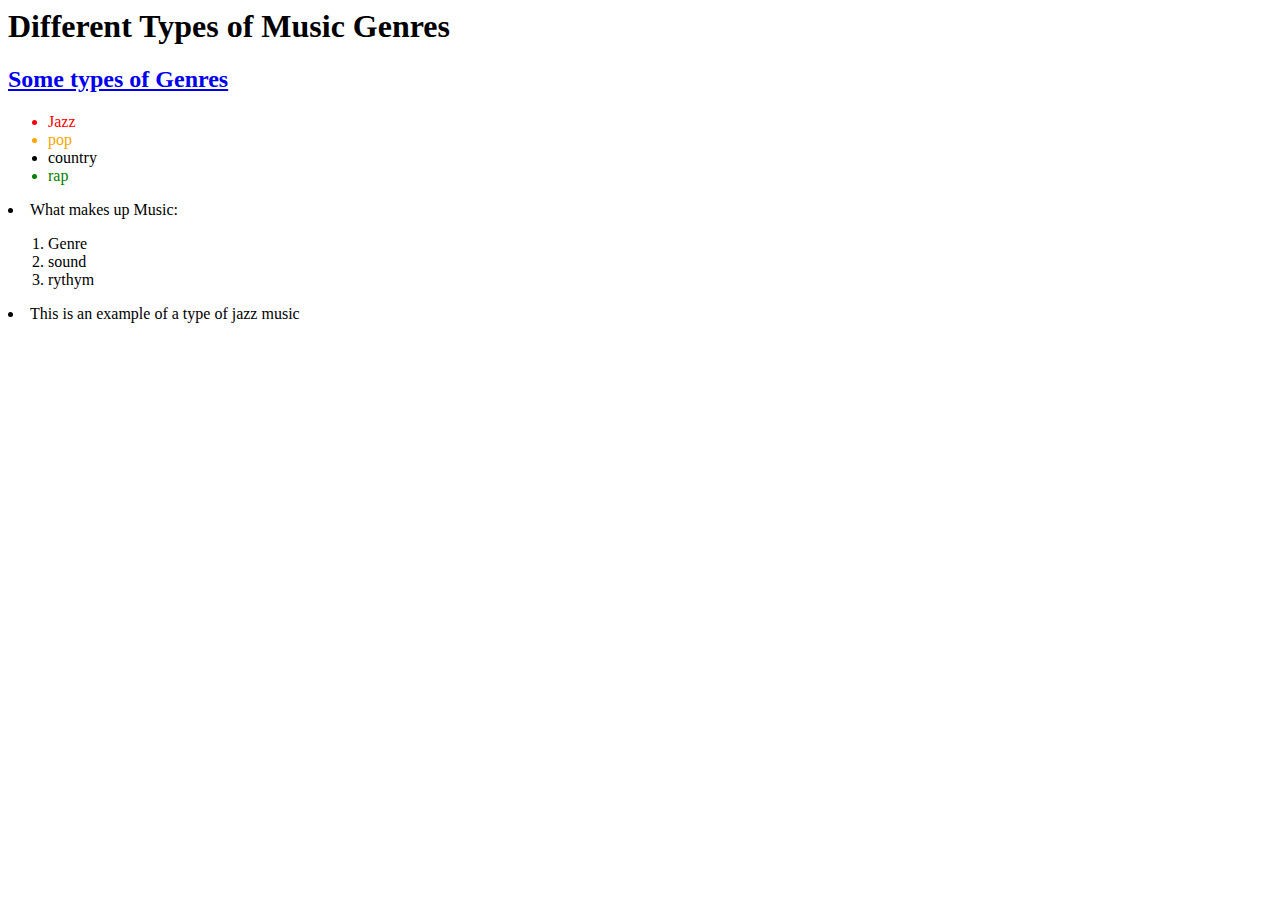
==== index.html @ ac500e09 "Update index.html" ====
<html>
    <head>

    </head>

    <body>
        <h1>Different Types of Music Genres</h1>
        <a href="songs.html"><h2>Some types of Genres</h2></a>
        <ul>
            <li style=color:red> Jazz </li>
            <li style=color:orange> pop </li>
            <li style=color:rgb(153, 153, 81)>country</li>
            <li style=color:green >rap</li>
        </ul>
        <li>What makes up Music:</li>
        <ol>
            <li>Genre</li>
            <li>sound</li>
            <li>rythym</li>
        </ol>
        <li> This is an example of a type of jazz music</li>
        <iframe width="560" height="315" src="https://www.youtube.com/embed/rzplMvVs5dw" title="YouTube video player" frameborder="0" allow="accelerometer; autoplay; clipboard-write; encrypted-media; gyroscope; picture-in-picture" allowfullscreen></iframe>
    </body>

</html>
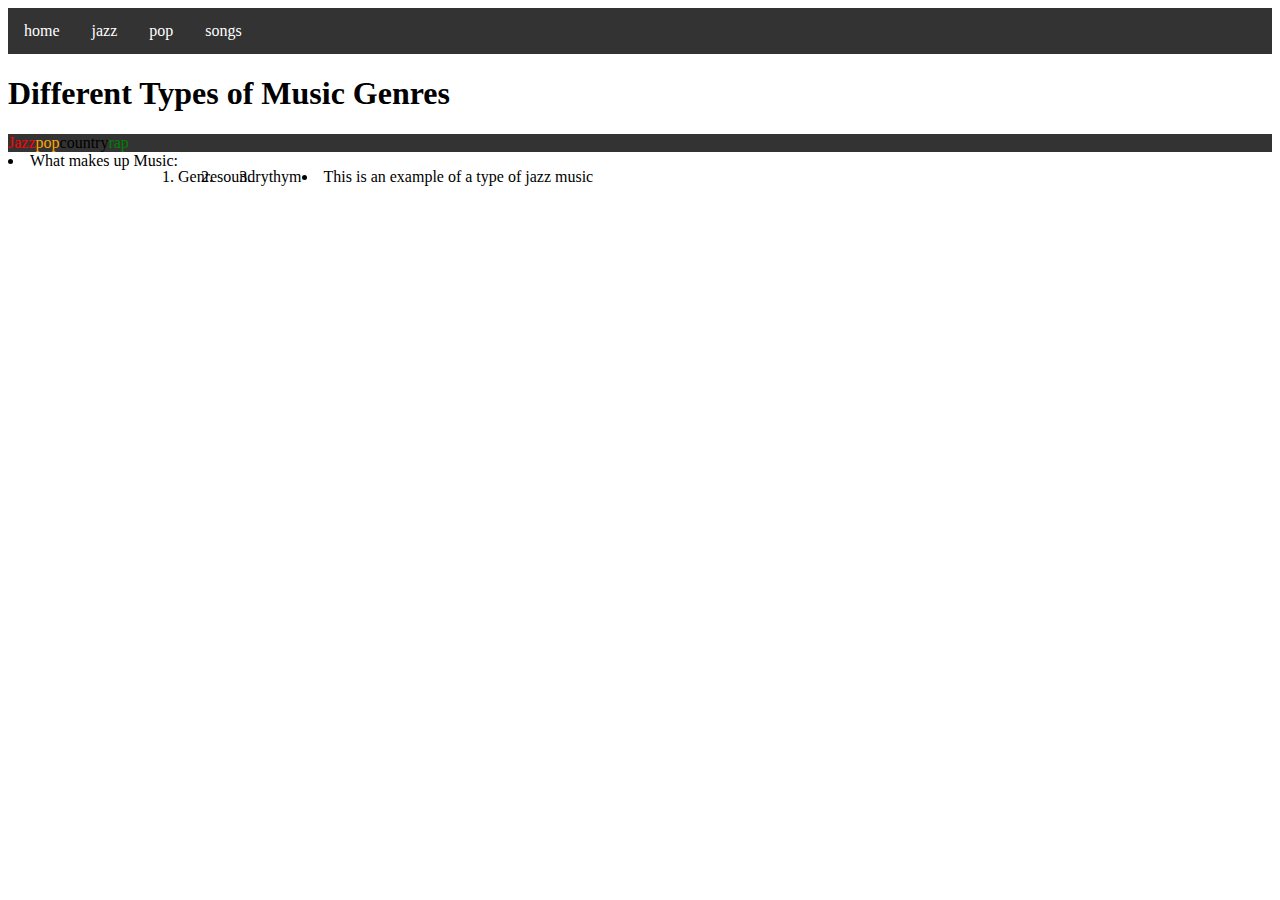
==== commit 52eab0f2: "Update index.html" ====
--- a/index.html
+++ b/index.html
@@ -1,11 +1,43 @@
 <html>
     <head>
-
+            <style>
+            ul {
+              list-style-type: none;
+              margin: 0;
+              padding: 0;
+              overflow: hidden;
+              background-color: #333;
+            }
+            
+            li {
+              float: left;
+            }
+            
+            li a {
+              display: block;
+              color: white;
+              text-align: center;
+              padding: 14px 16px;
+              text-decoration: none;
+            }
+            
+            li a:hover {
+              background-color: #111;
+            }
+            </style>
+            
+            <ul>
+              <li><a class="active" href="index.html">home</a></li>
+              <li><a href="jazz.html">jazz</a></li>
+              <li><a href="pop.html">pop</a></li>
+              <li><a href="songs.html">songs</a></li>
+            </ul>
+            
+            
     </head>
 
     <body>
         <h1>Different Types of Music Genres</h1>
-        <a href="songs.html"><h2>Some types of Genres</h2></a>
         <ul>
             <li style=color:red> Jazz </li>
             <li style=color:orange> pop </li>
@@ -20,7 +52,9 @@
         </ol>
         <li> This is an example of a type of jazz music</li>
         <iframe width="560" height="315" src="https://www.youtube.com/embed/rzplMvVs5dw" title="YouTube video player" frameborder="0" allow="accelerometer; autoplay; clipboard-write; encrypted-media; gyroscope; picture-in-picture" allowfullscreen></iframe>
+    
     </body>
 
 </html>
 
+
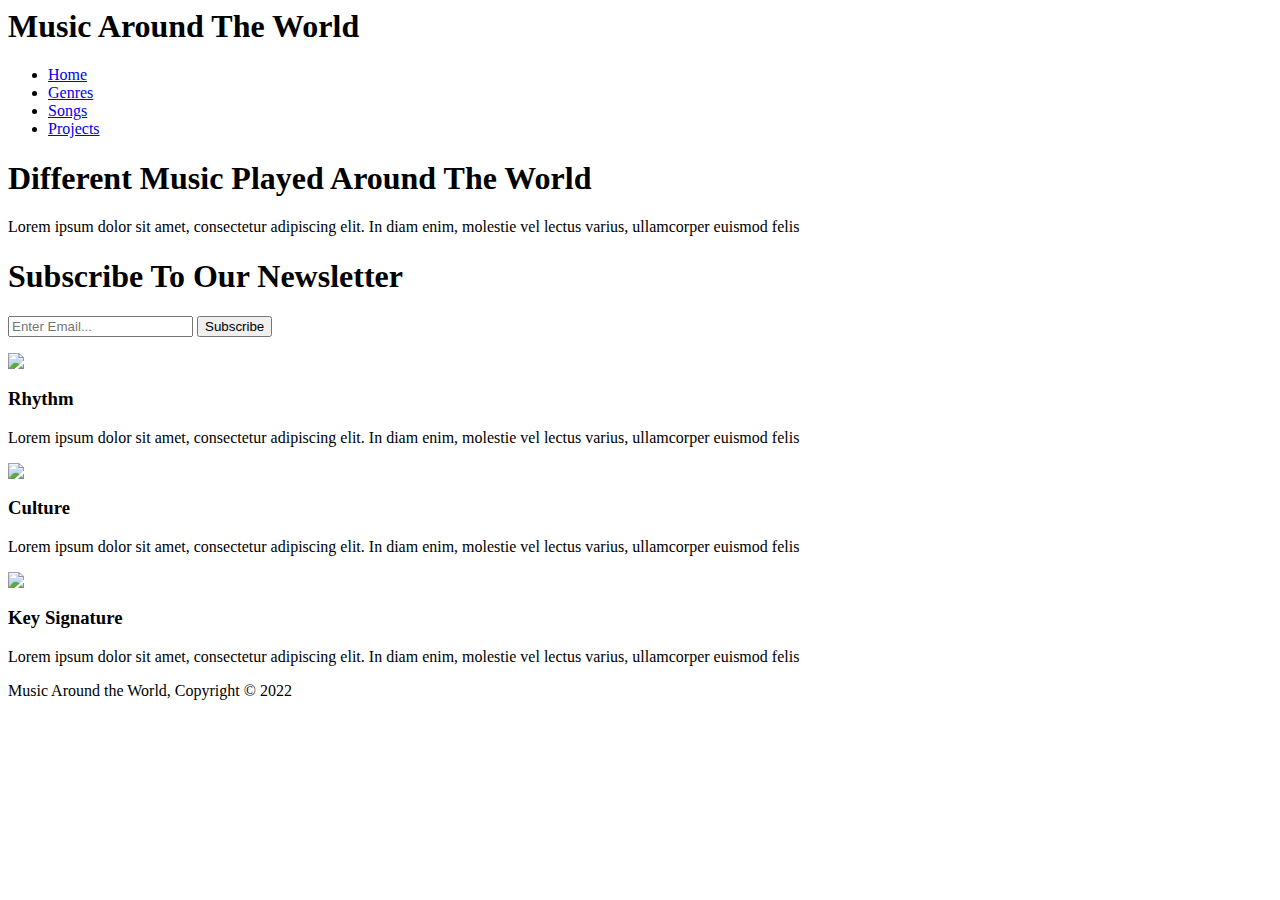
==== commit e5777da3: "Update index.html" ====
--- a/index.html
+++ b/index.html
@@ -1,60 +1,64 @@
 <html>
     <head>
-            <style>
-            ul {
-              list-style-type: none;
-              margin: 0;
-              padding: 0;
-              overflow: hidden;
-              background-color: #333;
-            }
-            
-            li {
-              float: left;
-            }
-            
-            li a {
-              display: block;
-              color: white;
-              text-align: center;
-              padding: 14px 16px;
-              text-decoration: none;
-            }
-            
-            li a:hover {
-              background-color: #111;
-            }
-            </style>
-            
-            <ul>
-              <li><a class="active" href="index.html">home</a></li>
-              <li><a href="jazz.html">jazz</a></li>
-              <li><a href="pop.html">pop</a></li>
-              <li><a href="songs.html">songs</a></li>
-            </ul>
-            
-            
+    <title> Music Around The World | Welcome </title>
+    <meta name="viewport" content="width=device-width">
+    <link rel="stylesheet" href="./css/style.css">
     </head>
+    <body>
+        <header>
+            <div class="container">
+                <div id="branding">
+                    <h1><span class="highlight">Music Around</span> The World</h1>
+                </div>
+                <nav>
+                    <ul>
+                        <li class="current"><a href="index.html">Home</a></li>
+                        <li><a href="genres.html">Genres</a></li>
+                        <li><a href="songs.html">Songs</a></li>
+                        <li><a href="projects.html">Projects</a></li>
+                    </ul>
+                </nav>
+            </div>
+        </header>
+        
+        <section id="showcase">
+            <div class="container">
 
-    <body>
-        <h1>Different Types of Music Genres</h1>
-        <ul>
-            <li style=color:red> Jazz </li>
-            <li style=color:orange> pop </li>
-            <li style=color:rgb(153, 153, 81)>country</li>
-            <li style=color:green >rap</li>
-        </ul>
-        <li>What makes up Music:</li>
-        <ol>
-            <li>Genre</li>
-            <li>sound</li>
-            <li>rythym</li>
-        </ol>
-        <li> This is an example of a type of jazz music</li>
-        <iframe width="560" height="315" src="https://www.youtube.com/embed/rzplMvVs5dw" title="YouTube video player" frameborder="0" allow="accelerometer; autoplay; clipboard-write; encrypted-media; gyroscope; picture-in-picture" allowfullscreen></iframe>
-    
+                <h1> Different Music Played Around The World </h1>
+                <p>Lorem ipsum dolor sit amet, consectetur adipiscing elit. In diam enim, molestie vel lectus varius, ullamcorper euismod felis</p>
+            </div>
+        </section>
+        
+        <section id="newsletter">
+            <div class="container">
+                <h1>Subscribe To Our Newsletter</h1>
+                <form>
+                    <input type="email" placeholder="Enter Email...">
+                    <button type="submit" class="button_1">Subscribe</button>
+                </form>
+            </div>
+        </section>
+        <section id="boxes">
+            <div class="container">
+                <div class="box">
+                    <img src="rhythm.png">
+                    <h3>Rhythm</h3>
+                    <p>Lorem ipsum dolor sit amet, consectetur adipiscing elit. In diam enim, molestie vel lectus varius, ullamcorper euismod felis</p>
+                </div>
+                <div class="box">
+                    <img src="disk.png">
+                    <h3>Culture</h3>
+                    <p>Lorem ipsum dolor sit amet, consectetur adipiscing elit. In diam enim, molestie vel lectus varius, ullamcorper euismod felis</p>
+                </div>
+                <div class="box">
+                    <img src="keysignature.png">
+                    <h3>Key Signature</h3>
+                    <p>Lorem ipsum dolor sit amet, consectetur adipiscing elit. In diam enim, molestie vel lectus varius, ullamcorper euismod felis</p>
+                </div>
+            </div>
+        </section>
+        <footer>
+            <p>Music Around the World, Copyright &copy; 2022</p>
+        </footer>
     </body>
-
 </html>
-
-
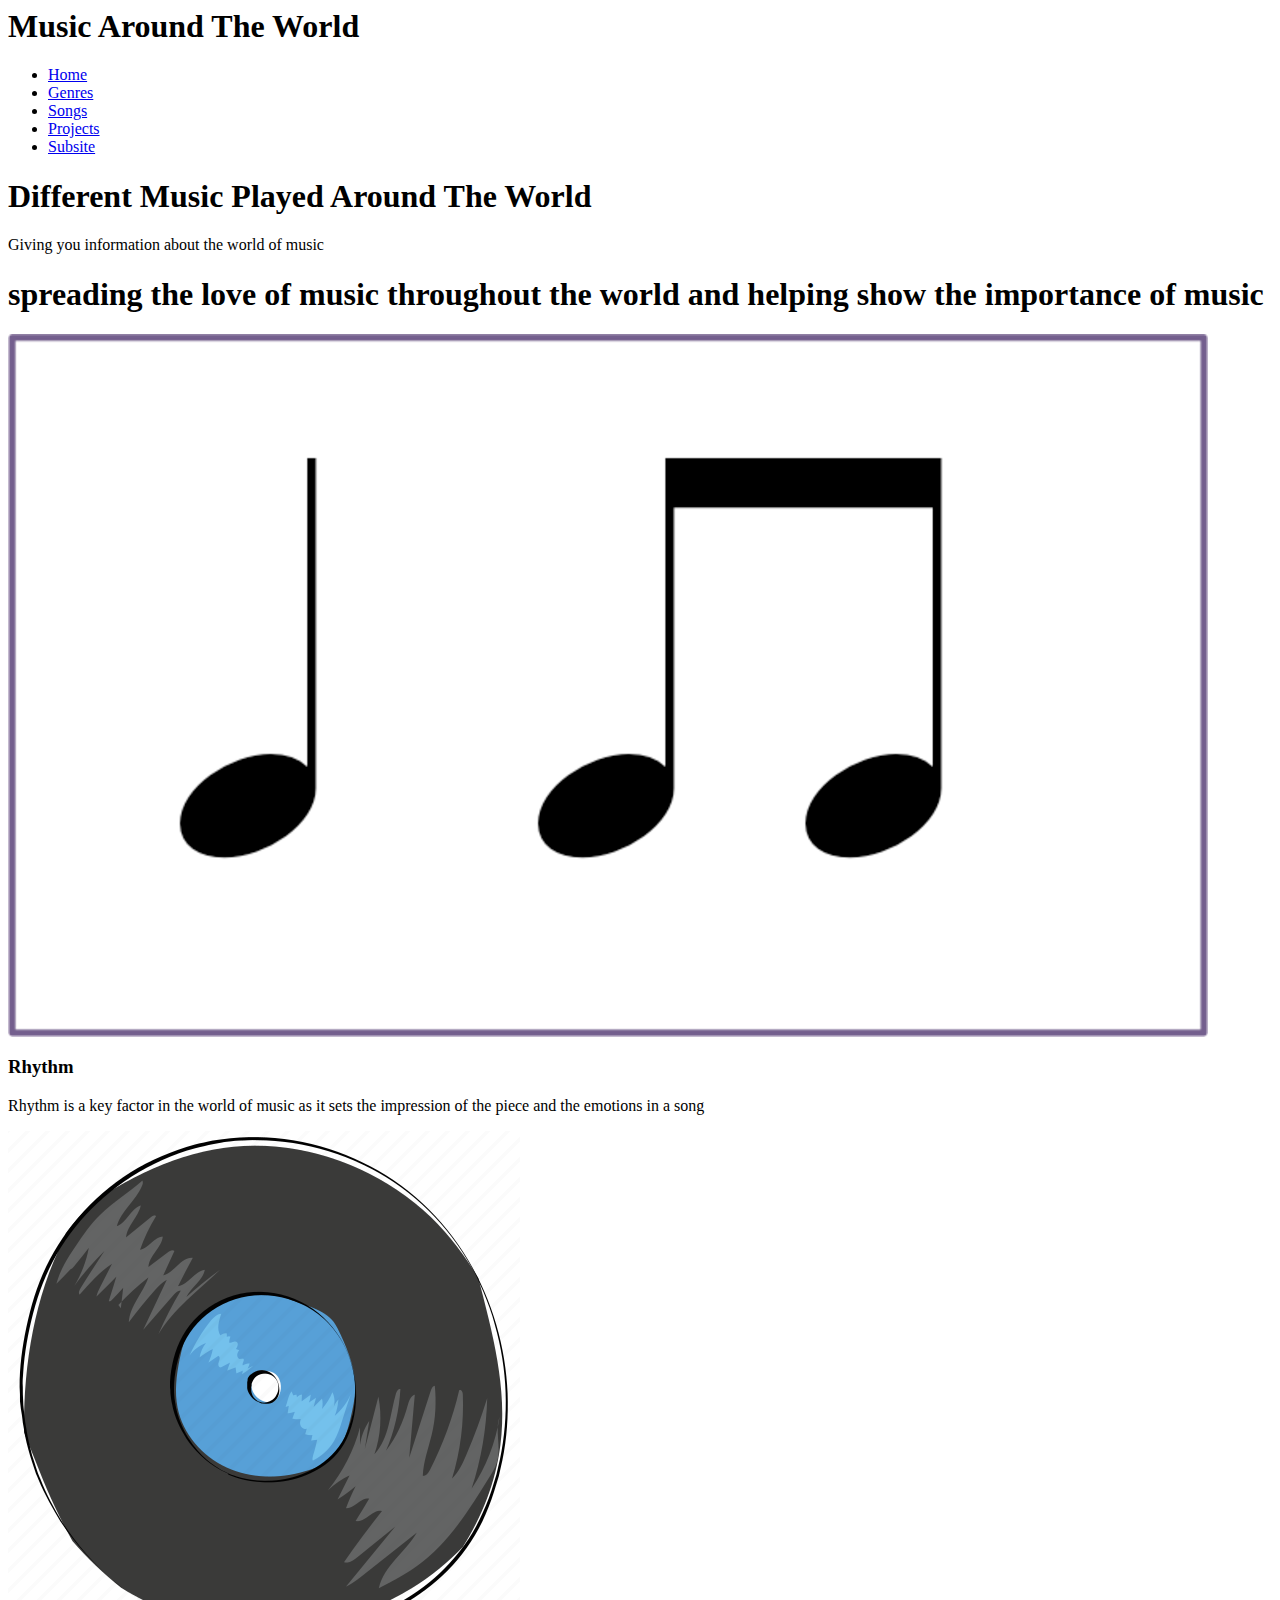
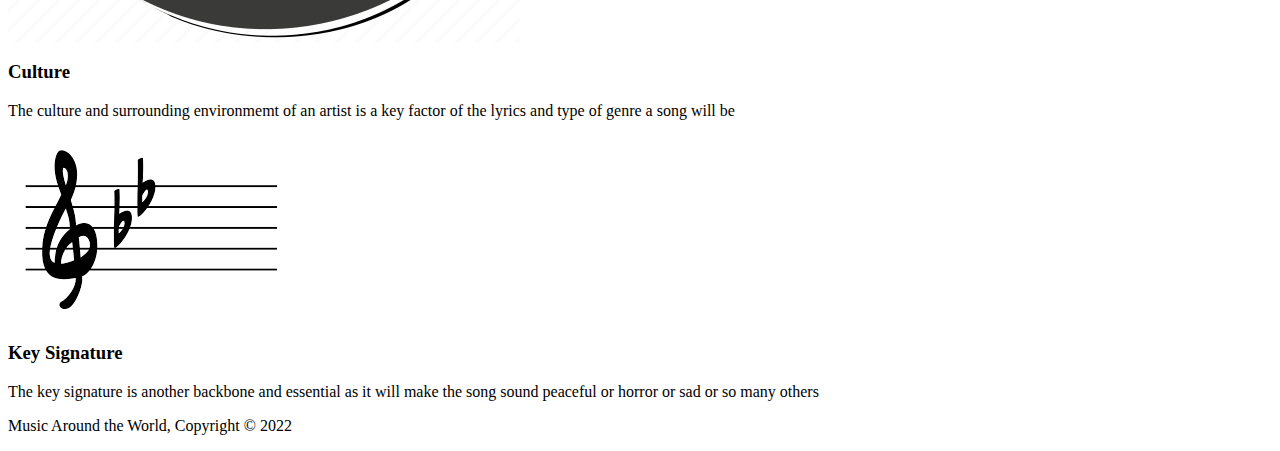
==== commit e95fd5ae: "Update index.html" ====
--- a/index.html
+++ b/index.html
@@ -16,6 +16,7 @@
                         <li><a href="genres.html">Genres</a></li>
                         <li><a href="songs.html">Songs</a></li>
                         <li><a href="projects.html">Projects</a></li>
+                        <li><a href="./subsite/page1.html">Subsite</a></li>
                     </ul>
                 </nav>
             </div>
@@ -25,35 +26,32 @@
             <div class="container">
 
                 <h1> Different Music Played Around The World </h1>
-                <p>Lorem ipsum dolor sit amet, consectetur adipiscing elit. In diam enim, molestie vel lectus varius, ullamcorper euismod felis</p>
+                <p>Giving you information about the world of music</p>
             </div>
         </section>
         
         <section id="newsletter">
             <div class="container">
-                <h1>Subscribe To Our Newsletter</h1>
-                <form>
-                    <input type="email" placeholder="Enter Email...">
-                    <button type="submit" class="button_1">Subscribe</button>
-                </form>
+                <h1>spreading the love of music throughout the world and helping show the importance of music</h1>
+               
             </div>
         </section>
         <section id="boxes">
             <div class="container">
                 <div class="box">
-                    <img src="rhythm.png">
+                    <img src="./img/rhythm.png">
                     <h3>Rhythm</h3>
-                    <p>Lorem ipsum dolor sit amet, consectetur adipiscing elit. In diam enim, molestie vel lectus varius, ullamcorper euismod felis</p>
+                    <p>Rhythm is a key factor in the world of music as it sets the impression of the piece and the emotions in a song</p>
                 </div>
                 <div class="box">
-                    <img src="disk.png">
+                    <img src="./img/disk.png">
                     <h3>Culture</h3>
-                    <p>Lorem ipsum dolor sit amet, consectetur adipiscing elit. In diam enim, molestie vel lectus varius, ullamcorper euismod felis</p>
+                    <p>The culture and surrounding environmemt of an artist is a key factor of the lyrics and type of genre a song will be</p>
                 </div>
                 <div class="box">
-                    <img src="keysignature.png">
+                    <img src="./img/keysignature.png">
                     <h3>Key Signature</h3>
-                    <p>Lorem ipsum dolor sit amet, consectetur adipiscing elit. In diam enim, molestie vel lectus varius, ullamcorper euismod felis</p>
+                    <p>The key signature is another backbone and essential as it will make the song sound peaceful or horror or sad or so many others </p>
                 </div>
             </div>
         </section>
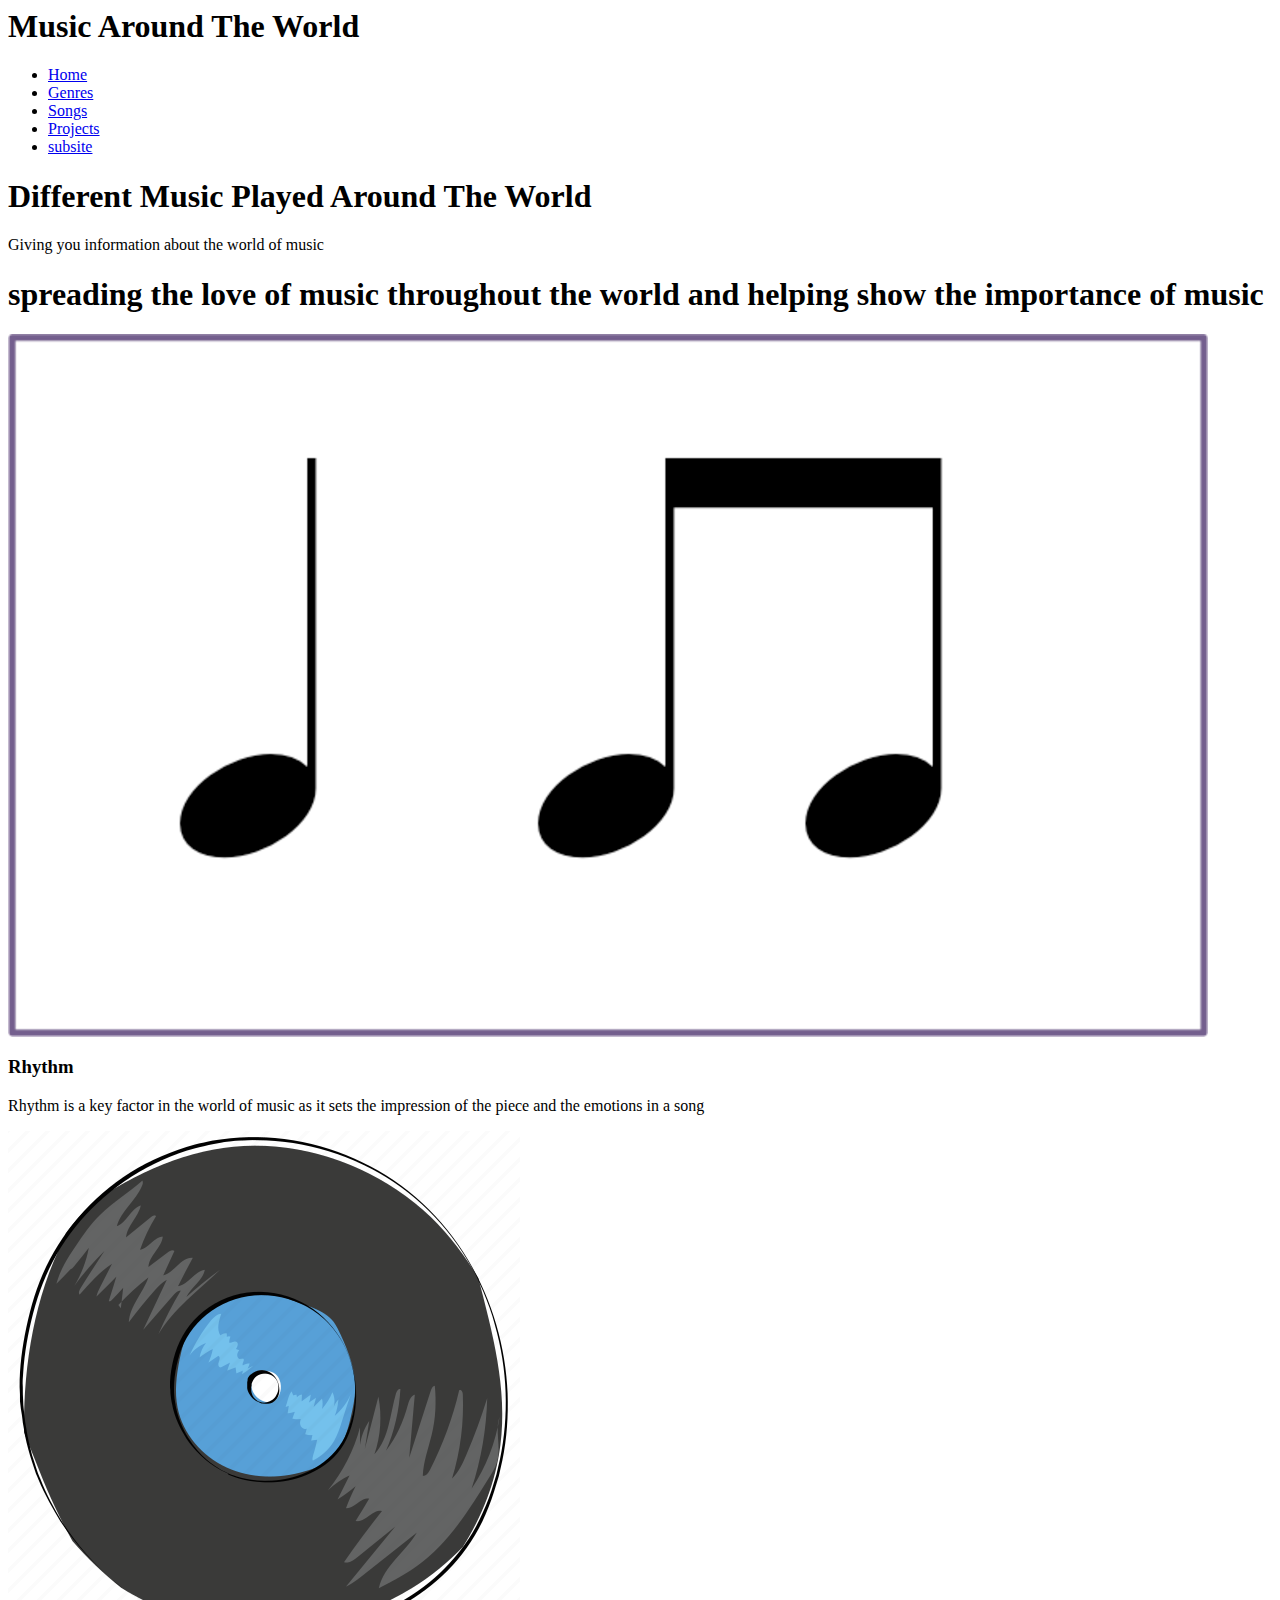
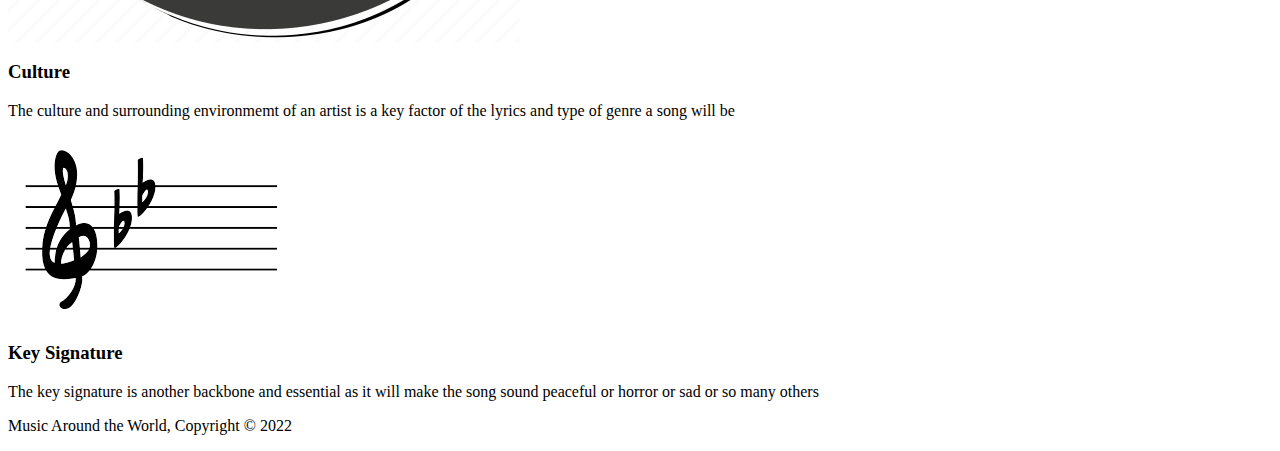
==== commit 0aeb0e81: "message(commit)" ====
--- a/index.html
+++ b/index.html
@@ -16,7 +16,7 @@
                         <li><a href="genres.html">Genres</a></li>
                         <li><a href="songs.html">Songs</a></li>
                         <li><a href="projects.html">Projects</a></li>
-                        <li><a href="./subsite/page1.html">Subsite</a></li>
+                        <li><a href="./subsite/page1.html">subsite</a></li>
                     </ul>
                 </nav>
             </div>
